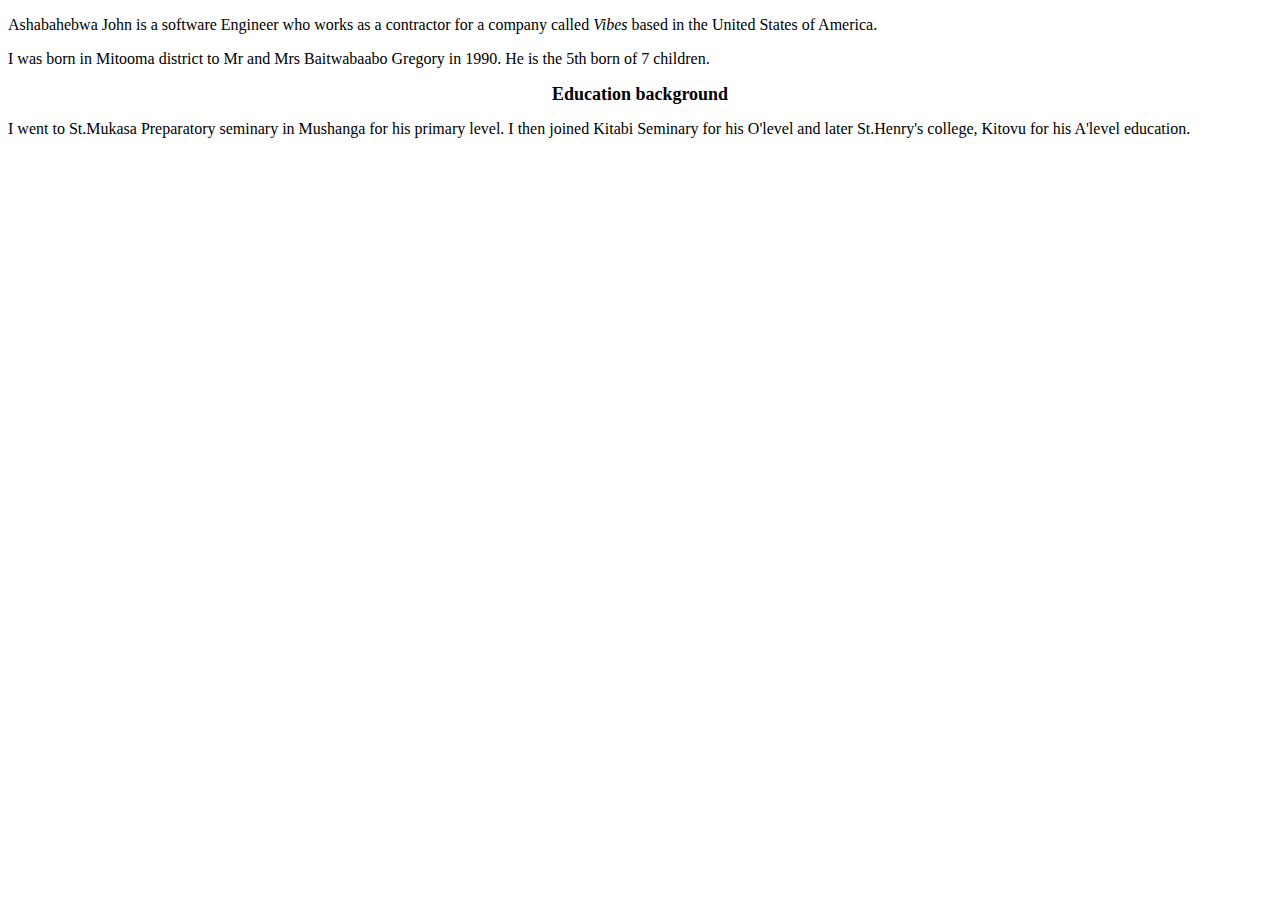
==== Biography.html @ 28b90520 "add web pages" ====
<!DOCTYPE html>
<html lang="eng">
<head>
<title>Ashabahebwa John/biography</title>
</head>
<body>
<link href="style.css" rel="stylesheet">
<p>
Ashabahebwa John is a software Engineer who works as a contractor for a company called <i>Vibes</i> based in the United States of America.
</p>
<p>
I was born in Mitooma district to Mr and Mrs Baitwabaabo Gregory in 1990. He is the 5th born of 7 children.
</p>
<h2 style="text-align: center; font-size:large"><b>Education background</b></h2>
I went to St.Mukasa Preparatory seminary in Mushanga for his primary level. I then joined Kitabi Seminary for his O'level and later St.Henry's college, Kitovu for his A'level education. 
</p>
</body>
</html>
---- style.css ----
body{
	style="font-size: small;
}

main img {
	width: 200px;
	height: auto;
}

main {
	display: flex;
	align-items: center;
	flex-direction: column;
	justify-content: space-evenly;
}
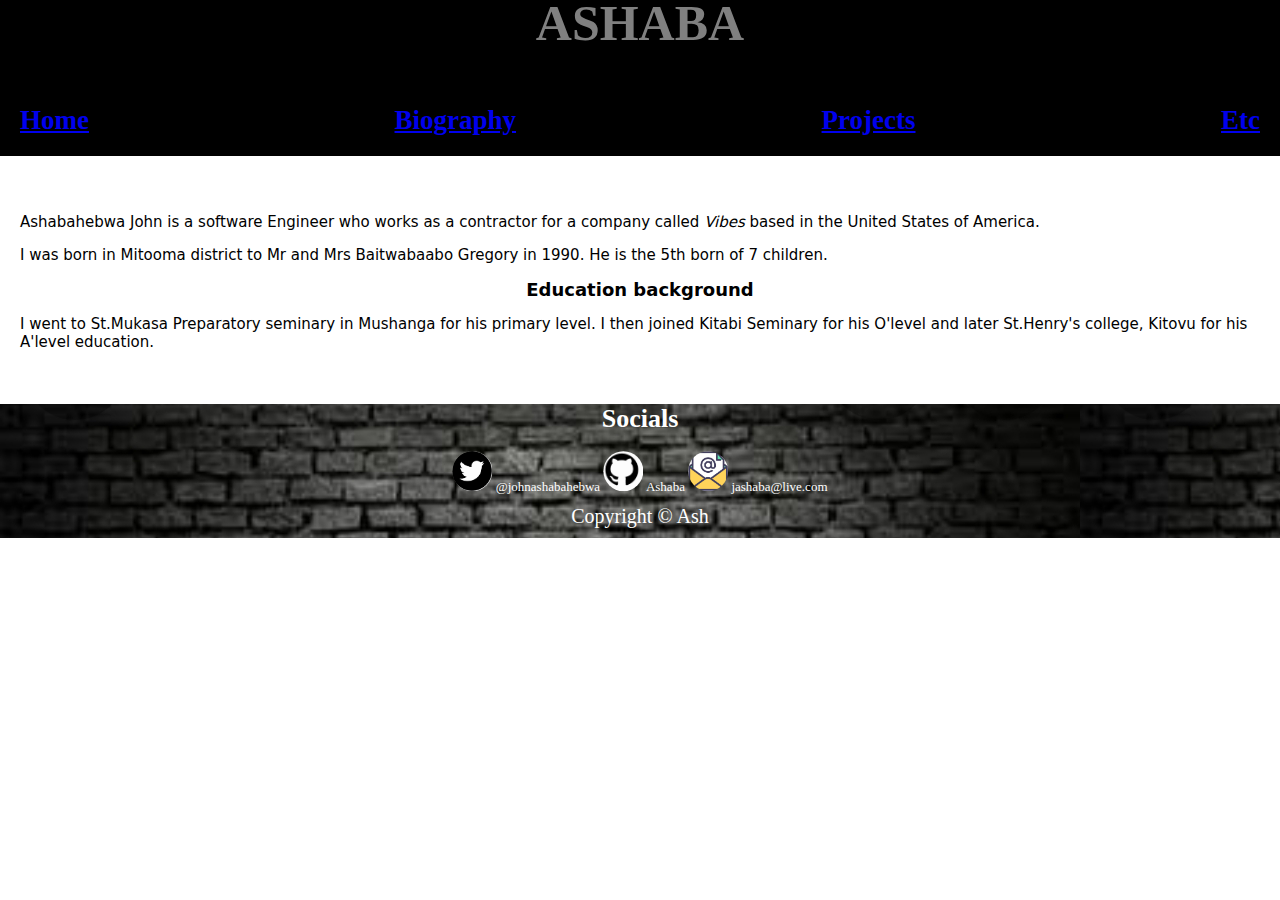
==== commit b4131071: "commit 2" ====
--- a/Biography.html
+++ b/Biography.html
@@ -5,14 +5,43 @@
 </head>
 <body>
 <link href="style.css" rel="stylesheet">
-<p>
-Ashabahebwa John is a software Engineer who works as a contractor for a company called <i>Vibes</i> based in the United States of America.
-</p>
-<p>
-I was born in Mitooma district to Mr and Mrs Baitwabaabo Gregory in 1990. He is the 5th born of 7 children.
-</p>
-<h2 style="text-align: center; font-size:large"><b>Education background</b></h2>
-I went to St.Mukasa Preparatory seminary in Mushanga for his primary level. I then joined Kitabi Seminary for his O'level and later St.Henry's college, Kitovu for his A'level education. 
-</p>
+<header style="text-align: center; font-size: large; font-family: Times New Roman">
+	  <div>
+	    <h1 class="nameTitle">
+	     ASHABA
+	    </h1>
+	   <h2 class= "menuitems">
+	    <a href="index.html">Home</a> <a href="Biography.html">Biography</a> <a href="Projects.html">Projects</a> <a href="Etc.html">Etc</a>
+	   </h2>
+	  </div>
+	 </header>
+<div class="about">
+  <p>
+   Ashabahebwa John is a software Engineer who works as a contractor for a company called <i>Vibes</i> based in the United States of America.
+  </p>
+  <p>
+    I was born in Mitooma district to Mr and Mrs Baitwabaabo Gregory in 1990. He is the 5th born of 7 children.
+  </p>
+  <h2 style="text-align: center; font-size:large"><b>Education background</b></h2>
+  <p>
+   I went to St.Mukasa Preparatory seminary in Mushanga for his primary level. I then joined Kitabi Seminary for his O'level and later St.Henry's college, Kitovu for his A'level education. 
+  </p>
+</div>
+<footer style="text-align: center; font-size: small">
+	    <div class="fMenu">
+		 <h1 class="fMenutitle">Socials</h1>
+		 <div class="fIcons">
+		    <a href="https://twitter.com/johnashabahebwa"> <img src="twitter.jpg" alt="" class="fIcon"></a>
+			<span class="fDesc">@johnashabahebwa</span>
+			<a href="https://github.com/ashaba"><img src="git.jpg" alt="" class="fIcon"></a>
+			<span class="fDesc">Ashaba</span>
+			<a href="mailto:jashaba@live.com"><img src="email.jpg" alt="" class="fIcon"></a>
+			<span class="fDesc">jashaba@live.com</span>
+		 </div>
+		</div>
+		<div class="copyright">
+	      Copyright &#169; Ash
+	    </div>
+	  </footer>
 </body>
 </html>
--- a/style.css
+++ b/style.css
@@ -1,15 +1,63 @@
-body{
-	style="font-size: small;
+html,body{
+	width:100%;
+	height:100%;
+	font-size: small;
+	position:relative;
+	bottom:20px;
+	overflow:0;
+	margin-left:0;
 }
-
-main img {
-	width: 200px;
-	height: auto;
-}
-
-main {
+.main{
 	display: flex;
 	align-items: center;
 	flex-direction: column;
-	justify-content: space-evenly;
-}+	justify-content: space-between;
+}
+footer{
+	margin-top:auto;
+	width:100%;
+	bottom:0;
+	background:url("bg2.jpg");
+	color:white;
+}
+header{
+	width:100%;
+	border-bottom-color: black;
+	background-color: black;
+}
+.nameTitle{
+	font-size:50px;
+	color:gray;
+}
+	
+.menuitems{
+	display:flex;
+	align-items:center;
+	justify-content:space-between;
+	padding:20px;
+}
+.mainImg{
+	clip-path: circle(50%);
+	height:400px;
+}
+
+.fIcon{
+	clip-path:circle(50%);
+	width:40px;
+	height:40px;
+	
+}
+.copyright{
+	font-size:20px;
+	padding:10px;
+}
+.about{
+	padding:20px;
+	font-family:sans;
+	font-size:15px;
+	
+}
+.fIcons{
+	cursor:pointer;
+}
+	